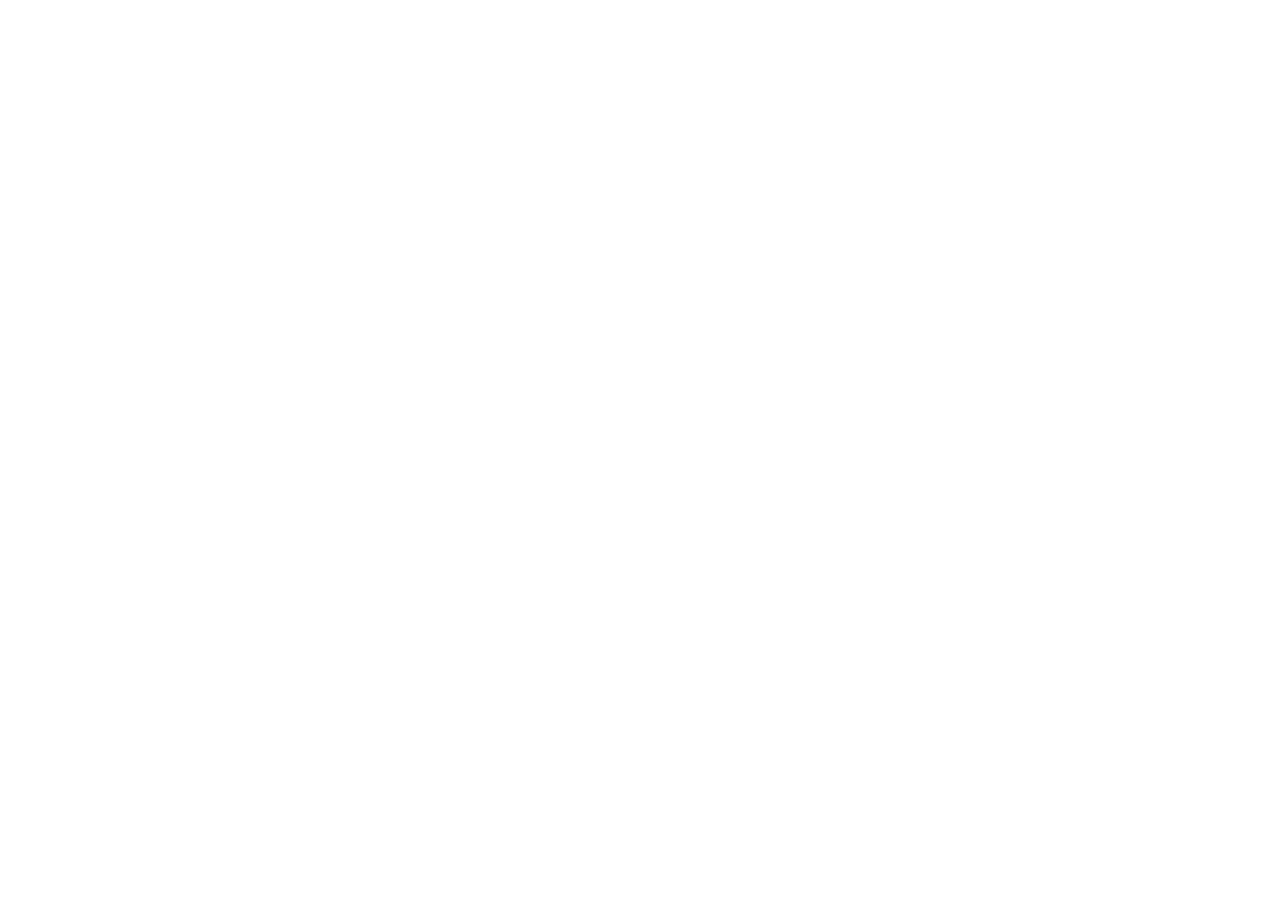
==== JS_lessons/index.html @ 182fe940 "1" ====
<!DOCTYPE html>
<html lang="en">

<head>
    <meta charset="UTF-8" />
    <meta http-equiv="X-UA-Compatible" content="IE=edge" />
    <meta name="viewport" content="width=device-width, initial-scale=1.0" />
    <title>Document</title>
</head>

<body>
    <script src="index.js"></script>
</body>

</html>
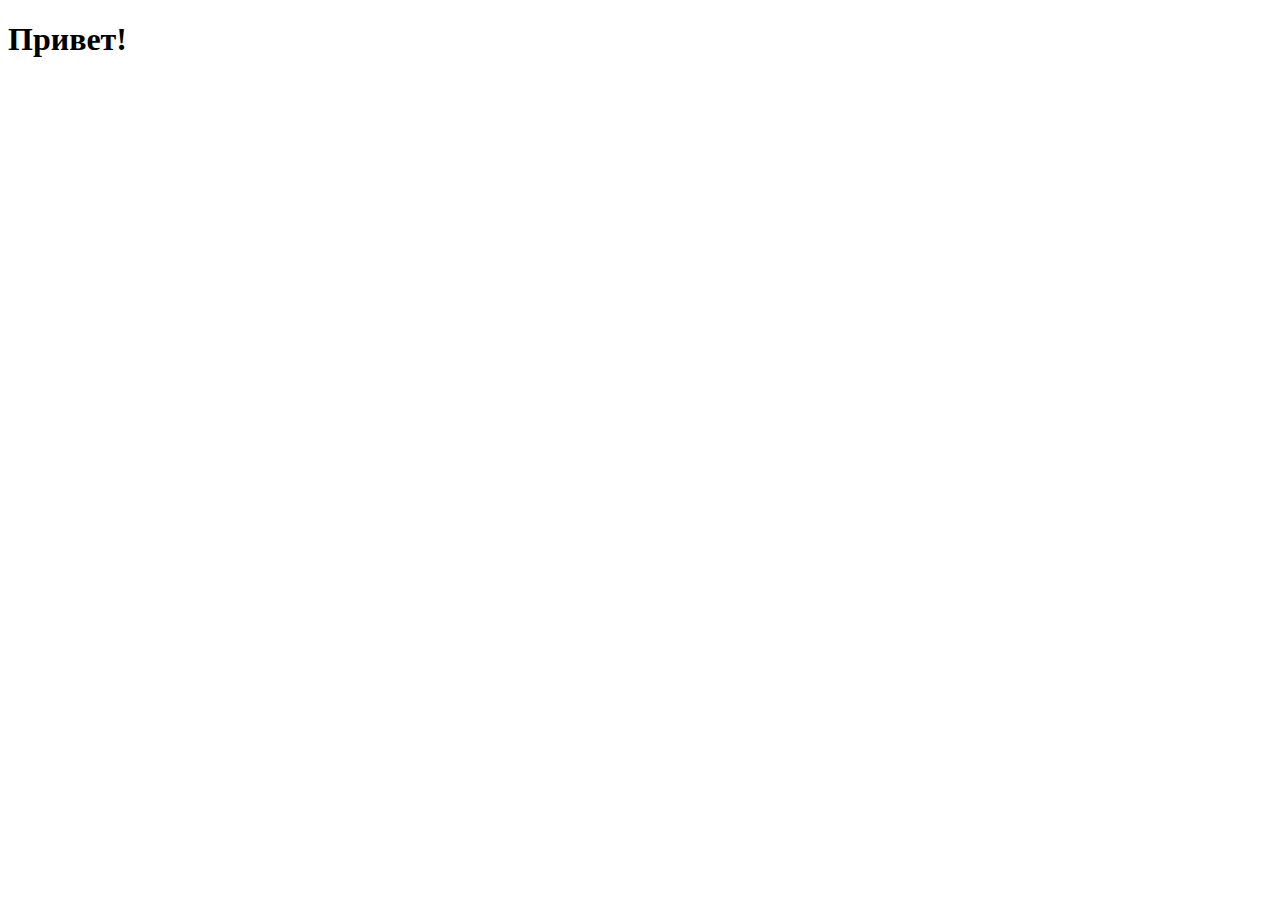
==== commit c53fe3ed: "17/09/2021" ====
--- a/JS_lessons/index.html
+++ b/JS_lessons/index.html
@@ -9,7 +9,8 @@
 </head>
 
 <body>
-    <script src="index.js"></script>
+    <h1>Привет!</h1>
+    <script src="index4.js"></script>
 </body>
 
 </html>